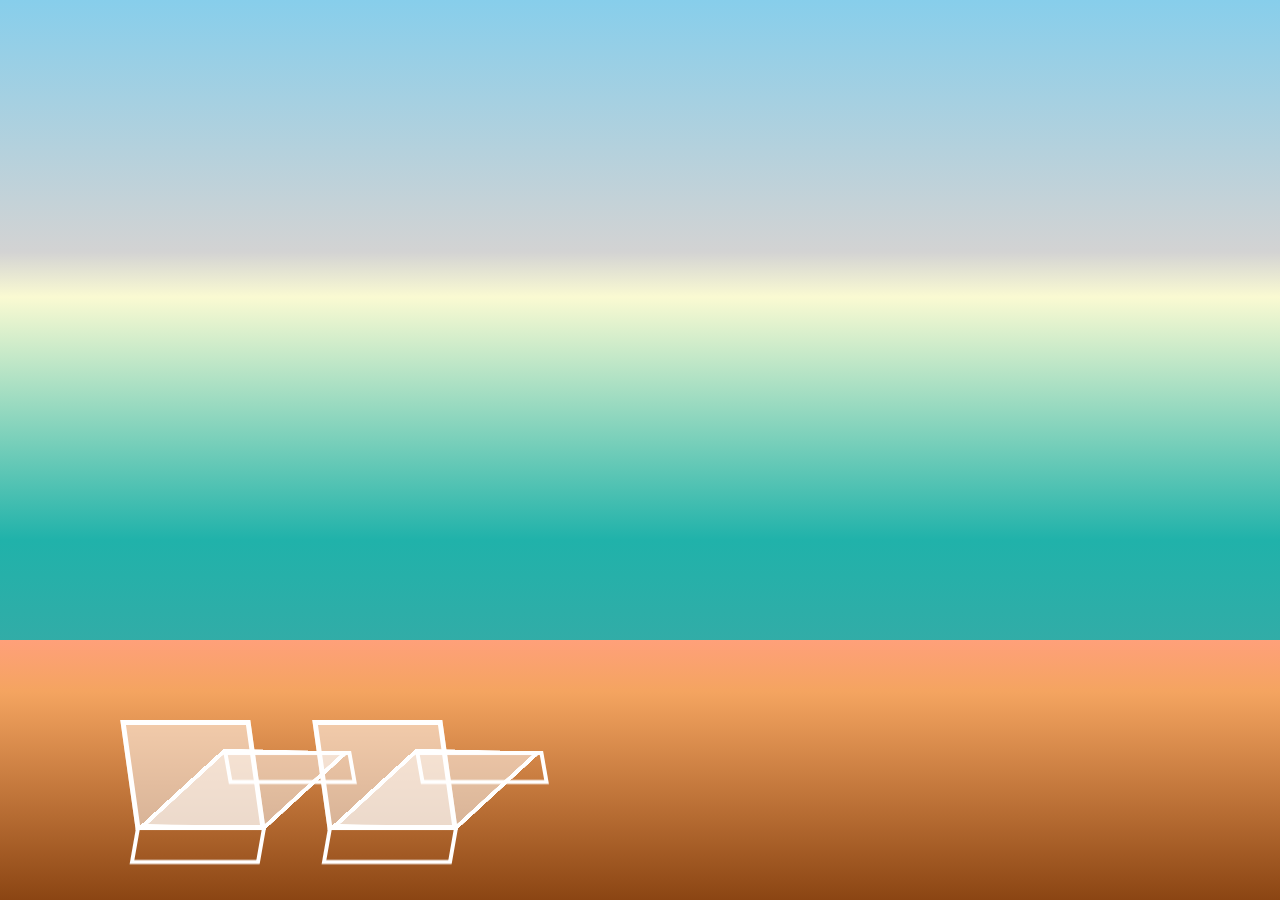
==== index.html @ 94ba8048 "intial commit after last git became corrupted" ====
<html>
<head>
  <link rel="stylesheet" type="text/css" href="anime.css">
  <title>CSS Animations</title>
</head>

<body>

  <section class="bg">

    <article class="sun"></article>

    <section class="boat">
      <ul class="boat-stacks">touch .gitignore
        <li class="stack"></li>
        <li class="stack"></li>
        <li class="stack"></li>
        <li class="stack"></li>
      </ul>
      <article class="boat-body"></article>
    </section>

    <section class="chair1">
      <article class="chair-back"></article>
      <article class="chair-bottom"></article>
      <article class="chair-back-legs"></article>
      <article class="chair-bottom-legs"></article>
    </section>

    <section class="chair2">
      <article class="chair-back"></article>
      <article class="chair-bottom"></article>
      <article class="chair-back-legs"></article>
      <article class="chair-bottom-legs"></article>
    </section>

    <article class="island"></article>

  </section>

</body>
</html>
---- anime.css ----
html,
body {
  height: 100%;
  width: 100%;
  margin: 0;
  padding: 0;
  overflow: hidden;
}

.bg {
  background: linear-gradient(skyblue 0%, lightgrey 28%, lightgoldenrodyellow 33%, lightseagreen 60%, cadetblue 100%);
  animation-name: water;
  animation-duration: 4s;
  animation-iteration-count: infinite;
  animation-timing-function: ease;
  animation-direction: alternate;
  color: wheat;
  height: 100%;
  width: 100%;
  display: flex;
  position: absolute;
}

.sun {
  animation-name: sun;
  animation-duration: 5s;
  animation-iteration-count: infinite;
  height: 175px;
  width: 175px;
  position: absolute;
  top: 3%;
  left: 3%;
  border-radius: 100px;
}

.boat {
  height: 45px;
  width: 100px;
  margin-top: 320px;
  margin-left: -100px;
  animation-name: boat;
  animation-timing-function: linear;
  animation-duration: 120s;
  animation-delay: 10s;
}

.boat-body {
  height: 20px;
  width: 100px;
  background: linear-gradient(rgba(87,87,87,0.9) 83%, rgba(218,240,204,1) 100%);
  position: absolute;
  border-radius: 0 2px 0 50px;
  border-top: 1px solid rgba(255,255,255,1);
}

.boat-body::after {
  content: "";
  position: relative;
  top: 10px;
  left: 95px;
  width: 5px;
  height: 10px;
  display: block;
  border-radius: 15px 0 0 15px;
  border: 0;
  background-image: linear-gradient(rgba(218,240,204,1) 100%, rgba(218,240,204,1) 100%)
}

.boat-stacks {
  height: 0;
  width: 80px;
  padding-left: 15px;
  margin-bottom: 15px;
}

.stack {
  display: inline-block;
  height: 9px;
  width: 10px;
  margin: 0 1px;
  background: rgba(232,74,30,1);
  border-radius: 0 2px 0 0;
}

.island {
  background: linear-gradient(lightsalmon 0%, sandybrown 20%, saddlebrown 100%);
  animation-name: island-surf;
  animation-duration: 8s;
  animation-iteration-count: infinite;
  animation-direction: alternate;
  animation-delay: 2s;
  animation-timing-function: ease;
  height: 260px;
  width: 100%;
  align-self: flex-end;
  position: absolute;
  z-index: 1;
}

.chair1 {
  position: absolute;
  top: 80%;
  left: 10%;
  z-index: 2;
  height: 200px;
  width: 300px;
}

.chair2 {
  position: absolute;
  top: 80%;
  left: 25%;
  z-index: 2;
  height: 200px;
  width: 300px;
}

.chair-back {
  height: 100px;
  width: 120px;
  background: rgba(255,255,255,0.5);
  border: 5px solid rgba(255, 255, 255, 1);
  transform: skew(8deg);
  position: absolute;
  z-index: 2
}

.chair-back-legs {
  height: 30px;
  width: 122px;
  border: 4px solid rgba(255, 255, 255, 1);
  transform: skew(-10deg);
  position: absolute;
  top: 52.8%;
  left: 1.5%;
  z-index: 2;
}

.chair-bottom {
  height: 485px;
  width: 500px;
  background: rgba(255,255,255,0.5);
  border: 25px solid rgba(255, 255, 255, 1);
  transform: skew(80deg) rotateX(88deg) rotateY(-8deg) rotateZ(-12deg);
  position: absolute;
  top: -98.9%;
  left: -53%;
  z-index: 2
}

.chair-bottom-legs {
  height: 25px;
  width: 120px;
  border: 4px solid rgba(255, 255, 255, 1);
  transform: skew(10deg);
  position: absolute;
  top: 15.5%;
  left: 32.5%;
  z-index: 2;
}

/* Boat */
@keyframes boat {
  to {
    margin-left: 100%
  }

  from  {
    margin-left: -100px;
  }
}

/* Water */
@keyframes water {
  5% {
    background: linear-gradient(skyblue 0%, lightgrey 28%, lightgoldenrodyellow 33%, lightseagreen 61%, cadetblue 100%);
  }
  10% {
    background: linear-gradient(skyblue 0%, lightgrey 28%, lightgoldenrodyellow 33%, lightseagreen 62%, cadetblue 100%);
  }
  15% {
    background: linear-gradient(skyblue 0%, lightgrey 28%, lightgoldenrodyellow 33%, lightseagreen 63%, cadetblue 100%);
  }
  20% {
    background: linear-gradient(skyblue 0%, lightgrey 28%, lightgoldenrodyellow 33%, lightseagreen 64%, cadetblue 100%);
  }
  25% {
    background: linear-gradient(skyblue 0%, lightgrey 28%, lightgoldenrodyellow 33%, lightseagreen 65%, cadetblue 100%);
  }
  30% {
    background: linear-gradient(skyblue 0%, lightgrey 28%, lightgoldenrodyellow 33%, lightseagreen 66%, cadetblue 100%);
  }
  35% {
    background: linear-gradient(skyblue 0%, lightgrey 28%, lightgoldenrodyellow 33%, lightseagreen 67%, cadetblue 100%);
  }
  40% {
    background: linear-gradient(skyblue 0%, lightgrey 28%, lightgoldenrodyellow 33%, lightseagreen 68%, cadetblue 100%);
  }
  45% {
    background: linear-gradient(skyblue 0%, lightgrey 28%, lightgoldenrodyellow 33%, lightseagreen 69%, cadetblue 100%);
  }
  50% {
    background: linear-gradient(skyblue 0%, lightgrey 28%, lightgoldenrodyellow 33%, lightseagreen 70%, cadetblue 100%);
  }
  55% {
    background: linear-gradient(skyblue 0%, lightgrey 28%, lightgoldenrodyellow 33%, lightseagreen 71%, cadetblue 100%);
  }
  60% {
    background: linear-gradient(skyblue 0%, lightgrey 28%, lightgoldenrodyellow 33%, lightseagreen 72%, cadetblue 100%);
  }
  65% {
    background: linear-gradient(skyblue 0%, lightgrey 28%, lightgoldenrodyellow 33%, lightseagreen 73%, cadetblue 100%);
  }
  70% {
    background: linear-gradient(skyblue 0%, lightgrey 28%, lightgoldenrodyellow 33%, lightseagreen 74%, cadetblue 100%);
  }
  75% {
    background: linear-gradient(skyblue 0%, lightgrey 28%, lightgoldenrodyellow 33%, lightseagreen 75%, cadetblue 100%);
  }
  80% {
    background: linear-gradient(skyblue 0%, lightgrey 28%, lightgoldenrodyellow 33%, lightseagreen 76%, cadetblue 100%);
  }
  85% {
    background: linear-gradient(skyblue 0%, lightgrey 28%, lightgoldenrodyellow 33%, lightseagreen 77%, cadetblue 100%);
  }
  90% {
    background: linear-gradient(skyblue 0%, lightgrey 28%, lightgoldenrodyellow 33%, lightseagreen 78%, cadetblue 100%);
  }
  95% {
    background: linear-gradient(skyblue 0%, lightgrey 28%, lightgoldenrodyellow 33%, lightseagreen 79%, cadetblue 100%);
  }
  100% {
    background: linear-gradient(skyblue 0%, lightgrey 28%, lightgoldenrodyellow 33%, lightseagreen 80%, cadetblue 100%);
  }
}

/* Sun */
@keyframes sun {
  0% {
    background: linear-gradient(rgba(255,254,56,0.9) 0%, rgba(255,182,56,0.9) 25%, rgba(255,254,56,0.9) 100%);
  }
  25% {
    background: linear-gradient(rgba(255,254,56,0.9) 0%, rgba(255,195,56,0.9) 25%, rgba(255,254,56,0.9) 100%);
  }
  50% {
    background: linear-gradient(rgba(255,254,56,0.9) 0%, rgba(255,190,56,0.9) 25%, rgba(255,254,56,0.9) 100%);
  }
  100% {
    background: linear-gradient(rgba(255,254,56,0.9) 0%, rgba(255,182,56,0.9) 25%, rgba(255,254,56,0.9) 100%);
  }
}

/* Island Surf*/
@keyframes island-surf {
  10% {
    background: linear-gradient(rgba(255,255,255,0.4) 0%, lightsalmon 2%, sandybrown 20%, saddlebrown 100%);
  }

  20% {
    background: linear-gradient(rgba(255,255,255,0.4) 0%, lightsalmon 4%, sandybrown 20%, saddlebrown 100%);
  }

  30% {
    background: linear-gradient(rgba(255,255,255,0.4) 0%, lightsalmon 6%, sandybrown 20%, saddlebrown 100%);
  }

  40% {
    background: linear-gradient(rgba(255,255,255,0.4) 0%, lightsalmon 8%, sandybrown 20%, saddlebrown 100%);
  }

  50% {
    background: linear-gradient(rgba(255,255,255,0.4) 0%, lightsalmon 10%, sandybrown 20%, saddlebrown 100%);
  }

  60% {
    background: linear-gradient(rgba(255,255,255,0.4) 0%, lightsalmon 8%, sandybrown 20%, saddlebrown 100%);
  }

  70% {
    background: linear-gradient(rgba(255,255,255,0.4) 0%, lightsalmon 6%, sandybrown 20%, saddlebrown 100%);
  }

  80% {
    background: linear-gradient(rgba(255,255,255,0.4) 0%, lightsalmon 4%, sandybrown 20%, saddlebrown 100%);
  }

  90% {
    background: linear-gradient(rgba(255,255,255,0.4) 0%, lightsalmon 2%, sandybrown 20%, saddlebrown 100%);
  }

  100% {
    background: linear-gradient(lightsalmon 0%, sandybrown 20%, saddlebrown 100%);
  }
}
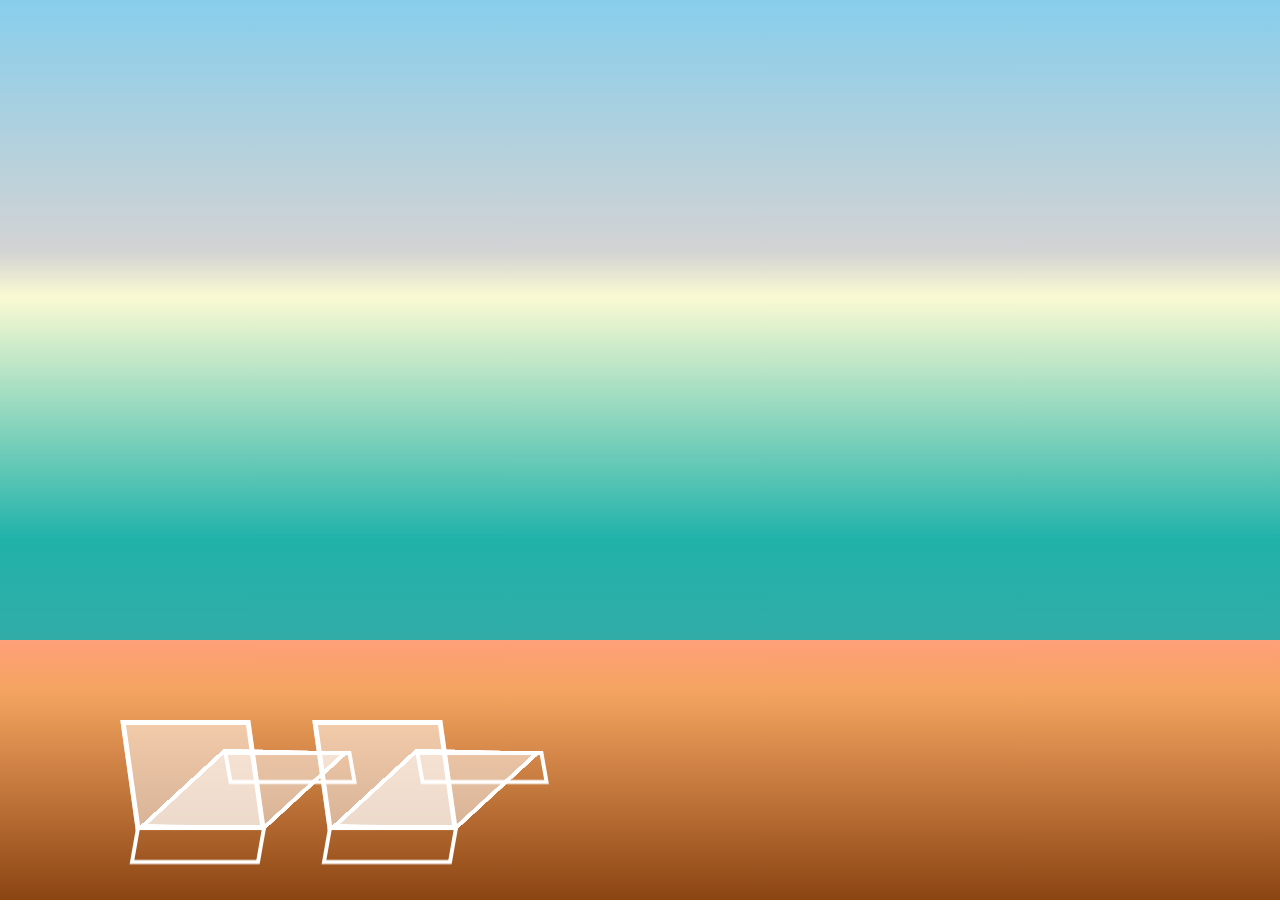
==== commit 77492769: "renamed anime.css to index.css; added media queries for tablet" ====
--- a/index.html
+++ b/index.html
@@ -1,42 +1,36 @@
-<html>
+<html lang='en'>
 <head>
-  <link rel="stylesheet" type="text/css" href="anime.css">
-  <title>CSS Animations</title>
+  <link rel='stylesheet' type='text/css' href='index.css'/>
+  <title>A Ship in the Distance</title>
 </head>
 
-<body>
+<body class='bg'>
+<section class='sun'></section>
 
-  <section class="bg">
+<section class='boat'>
+  <ul class='boat-stacks'>
+    <li class='stack'></li>
+    <li class='stack'></li>
+    <li class='stack'></li>
+    <li class='stack'></li>
+  </ul>
+  <article class='boat-body'></article>
+</section>
 
-    <article class="sun"></article>
+<section class='chair1'>
+  <article class='chair-back'></article>
+  <article class='chair-bottom'></article>
+  <article class='chair-back-legs'></article>
+  <article class='chair-bottom-legs'></article>
+</section>
 
-    <section class="boat">
-      <ul class="boat-stacks">touch .gitignore
-        <li class="stack"></li>
-        <li class="stack"></li>
-        <li class="stack"></li>
-        <li class="stack"></li>
-      </ul>
-      <article class="boat-body"></article>
-    </section>
+<section class='chair2'>
+  <article class='chair-back'></article>
+  <article class='chair-bottom'></article>
+  <article class='chair-back-legs'></article>
+  <article class='chair-bottom-legs'></article>
+</section>
 
-    <section class="chair1">
-      <article class="chair-back"></article>
-      <article class="chair-bottom"></article>
-      <article class="chair-back-legs"></article>
-      <article class="chair-bottom-legs"></article>
-    </section>
-
-    <section class="chair2">
-      <article class="chair-back"></article>
-      <article class="chair-bottom"></article>
-      <article class="chair-back-legs"></article>
-      <article class="chair-bottom-legs"></article>
-    </section>
-
-    <article class="island"></article>
-
-  </section>
-
+<article class='island'></article>
 </body>
 </html>
--- a/index.css
+++ b/index.css
@@ -0,0 +1,124 @@
+@import './boat.css';
+@import './animations/boat-animation.css';
+@import './chair.css';
+@import './animations/water-animation.css';
+@import './animations/sun-animation.css';
+@import './animations/island-surf-animation.css';
+
+:root {
+    --bg-blue: rgb(135, 206, 235);
+    --bg-grey: rgb(211, 211, 211);
+    --bg-yellow: rgb(250, 250, 210);
+    --sun-glow: rgba(250, 250, 210, 0.5);
+    --bg-green: rgb(32, 178, 170);
+    --bg-dark-blue: rgb(95, 158, 160);
+    --island-light: rgb(255, 160, 122);
+    --island-med: rgb(244, 164, 96);
+    --island-dark: rgb(139, 69, 19);
+    --wave-break: rgba(255, 255, 255, 0.4);
+    --animation-base: 2s;
+}
+
+html,
+body {
+    height: 100%;
+    width: 100%;
+    margin: 0;
+    padding: 0;
+    overflow: hidden;
+}
+
+.bg {
+    background: linear-gradient(
+            var(--bg-blue) 0%,
+            var(--bg-grey) 28%,
+            var(--bg-yellow) 33%,
+            var(--bg-green) 60%,
+            var(--bg-dark-blue) 100%
+    );
+    animation: water calc(var(--animation-base) * 2) ease infinite alternate;
+    color: wheat;
+    height: 100%;
+    width: 100%;
+    display: flex;
+    position: absolute;
+}
+
+.sun {
+    animation: sun calc(var(--animation-base) * 2 + 1s) infinite;
+    height: 125px;
+    width: 125px;
+    position: absolute;
+    top: 3%;
+    left: 3%;
+    border-radius: 100px;
+}
+
+.island {
+    background: linear-gradient(
+            var(--island-light) 0%,
+            var(--island-med) 20%,
+            var(--island-dark) 100%
+    );
+
+    animation: island-surf calc(var(--animation-base) * 4) ease var(--animation-base) infinite alternate;
+    height: 260px;
+    width: 100%;
+    align-self: flex-end;
+    position: absolute;
+    z-index: 1;
+}
+
+@media screen and (min-width: 1280px) {
+    .boat {
+        margin-top: 205px;
+    }
+}
+
+@media screen and (min-width: 1600px) {
+    .boat {
+        margin-top: 270px;
+    }
+}
+
+@media (-webkit-min-device-pixel-ratio: 2),
+(min-resolution: 192dpi) {
+    @media screen and (min-width: 768px) {
+        .boat {
+            margin-top: 380px;
+            height: 50px;
+            width: 110px;
+            margin-left: -110px;
+        }
+
+        .boat-body {
+            height: 22px;
+            width: 110px;
+        }
+
+        .stack {
+            height: 10px;
+            width: 11px;
+        }
+
+        .boat-body::after {
+            left: 103px;
+            width: 11px;
+            height: 12px;
+        }
+
+        .chair1 {
+            top: 85%;
+        }
+
+        .chair2 {
+            top: 85%;
+        }
+    }
+
+    @media screen and (min-width: 1024px) {
+        .boat {
+            margin-top: 210px;
+        }
+    }
+}
